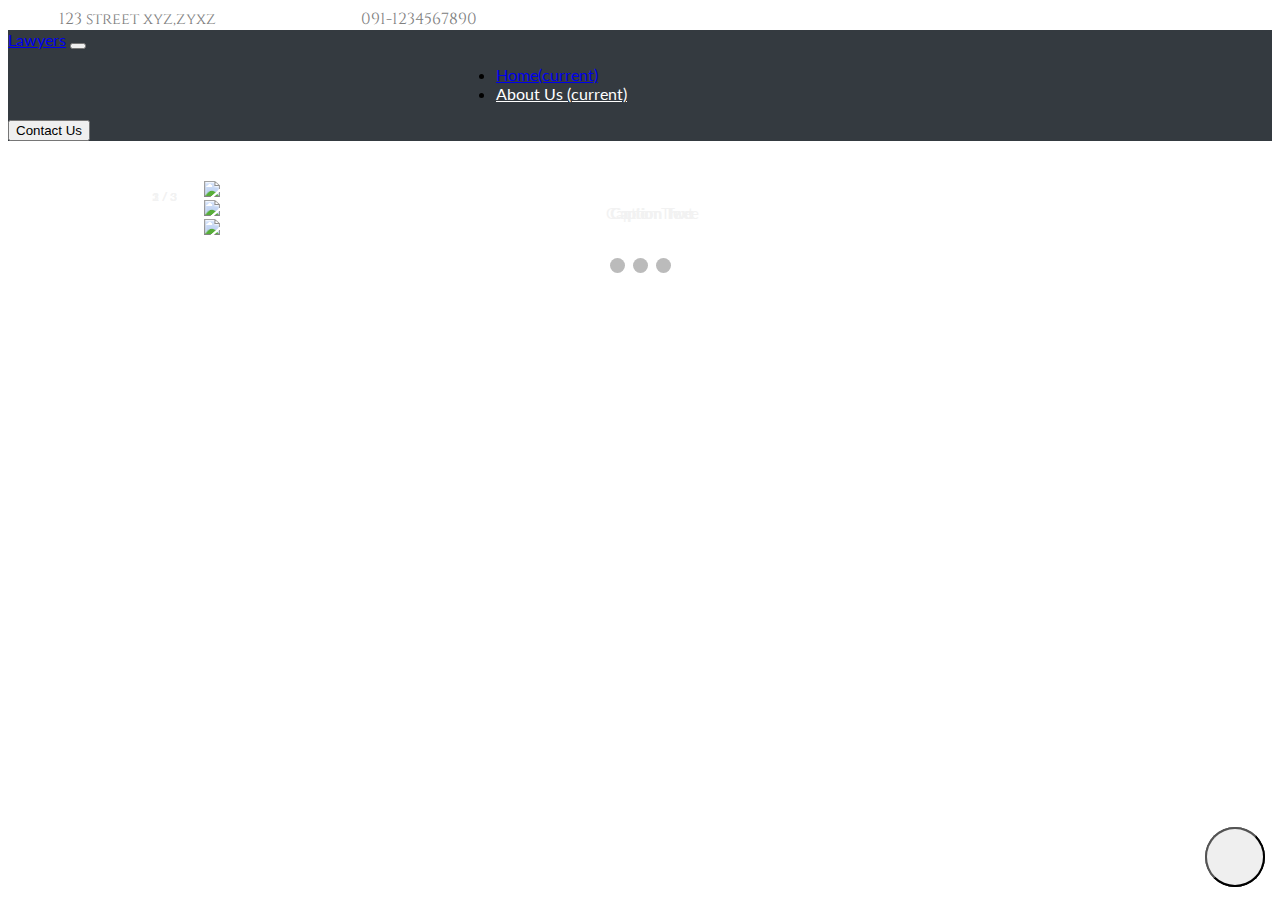
==== index.html @ 90db7076 "First Upload" ====
<!DOCTYPE html>
<html lang="en">
<head>
    <meta charset="UTF-8">
    <title>Document</title>
    <link rel="stylesheet" href="https://stackpath.bootstrapcdn.com/bootstrap/4.1.1/css/bootstrap.min.css" integrity="sha384-WskhaSGFgHYWDcbwN70/dfYBj47jz9qbsMId/iRN3ewGhXQFZCSftd1LZCfmhktB" crossorigin="anonymous">
    <link rel="stylesheet" href="https://use.fontawesome.com/releases/v5.0.13/css/all.css" integrity="sha384-DNOHZ68U8hZfKXOrtjWvjxusGo9WQnrNx2sqG0tfsghAvtVlRW3tvkXWZh58N9jp" crossorigin="anonymous">
    <link rel="stylesheet" href="CSS/style-navbar.css">
    <script src="https://code.jquery.com/jquery-3.3.1.slim.min.js" integrity="sha384-q8i/X+965DzO0rT7abK41JStQIAqVgRVzpbzo5smXKp4YfRvH+8abtTE1Pi6jizo" crossorigin="anonymous"></script>
    <script src="https://cdnjs.cloudflare.com/ajax/libs/popper.js/1.14.3/umd/popper.min.js" integrity="sha384-ZMP7rVo3mIykV+2+9J3UJ46jBk0WLaUAdn689aCwoqbBJiSnjAK/l8WvCWPIPm49" crossorigin="anonymous"></script>
    <script src="https://stackpath.bootstrapcdn.com/bootstrap/4.1.1/js/bootstrap.min.js" integrity="sha384-smHYKdLADwkXOn1EmN1qk/HfnUcbVRZyYmZ4qpPea6sjB/pTJ0euyQp0Mk8ck+5T" crossorigin="anonymous"></script>
<link href="https://fonts.googleapis.com/css?family=Cinzel:700|Lato" rel="stylesheet">

<link rel="stylesheet" href="CSS/style-homepage.css">
</head>
<body>
  <header> <div>
    <span>
        <i class="fas fa-map-marker-alt grey" style="margin-left: 3vw; margin-right: 1vw"></i><a href="#" class="head1" id="top">123 street xyz,zyxz</a>
    </span>
    <span>
        <i class="fas fa-phone grey" style="margin-left: 10vw; margin-right: 1vw"></i><a href="#" class="head1" style=" ">091-1234567890</a>
    </span>
</div>
   </header>
    <nav class="navbar navbar-expand-lg navbar-dark ">
  <a class="navbar-brand" href="#">Lawyers</a>
  <button class="navbar-toggler" type="button" data-toggle="collapse" data-target="#navbarSupportedContent" aria-controls="navbarSupportedContent" aria-expanded="false" aria-label="Toggle navigation">
    <span class="navbar-toggler-icon"></span>
  </button>

  <div class="collapse navbar-collapse" id="navbarSupportedContent">
    <ul class="navbar-nav mr-auto" id="u1" style="margin-left: 35vw;">
       <li class="nav-item">
        <a class="nav-link" href="#">Home<span class="sr-only">(current)</span></a>
      </li>
<div class="dropdown">
       <li class="nav-item">
         <a class="nav-link dropbtn" href="#">About Us <i class="fa fa-angle-down" style="font-size: 11px"></i> <span class="sr-only">(current)</span></a>
           <div class="dropdown-content ">
                <a href="#">Gallery</a>
                <a href="Our-Expertise.html">Our Expertise</a>
            </div>
      </li>
      </div>
      
    </ul>
    <form class="form-inline my-2 my-lg-0">
      
      <button class="btn btn-outline-light my-3 my-sm-3" type="submit">Contact Us</button>
    </form>
  </div>
</nav>
<button class="btn b1"><i class="fas fa-angle-up size"><a href="#top"></a></i></button>
<div id="hi">
    <!-- Slideshow container -->
<div class="slideshow-container">

  <!-- Full-width images with number and caption text -->
  <div class="mySlides fade">
    <div class="numbertext">1 / 3</div>
    <img src="img/css3-57b597e85f9b58b5c2b338de.png" style="width:15vw; padding-left:5vw">
    <div class="text">Caption Text</div>
  </div>

  <div class="mySlides fade">
    <div class="numbertext">2 / 3</div>
    <img src="img/600600p3764EDNmainbootstrap-social-logo.png" style="width:15vw; padding-left:5vw">
      <div class="text">Caption Two</div>
  </div>

  <div class="mySlides fade">
    <div class="numbertext">3 / 3</div>
    <img src="img/2000px-HTML5_logo_and_wordmark.svg.png" style="width:15vw; padding-left:5vw">
    <div class="text">Caption Three</div>
  </div>

  <!-- Next and previous buttons -->
  <a class="prev" onclick="plusSlides(-1)">&#10094;</a>
  <a class="next" onclick="plusSlides(1)">&#10095;</a>
</div>
<br>

<!-- The dots/circles -->
<div style="text-align:center">
  <span class="dot" onclick="currentSlide(1)"></span> 
  <span class="dot" onclick="currentSlide(2)"></span> 
  <span class="dot" onclick="currentSlide(3)"></span> 
</div>
</div>
 <div class="i3">
     <img src="" alt=""> 
 </div>
         <button class="btn b1"><i class="fas fa-angle-up size"><a href="#top"></a></i></button>


</body>
</html>
---- CSS/style-navbar.css ----
.dropbtn {
    color: white;
    border: none;
}

.dropdown {
    position: relative;
    display: inline-block;
}

.dropdown-content {
    display: none;
    position: absolute;
    background-color: #f1f1f1;
    min-width: 160px;
    box-shadow: 0px 8px 16px 0px rgba(0,0,0,0.2);
    z-index: 1;
    font-family: 'Lato', sans-serif;
}

.dropdown-content a {
    color: black;
    padding: 12px 16px;
    text-decoration: none;
    display: block;
   
}

.dropdown-content a:hover {background-color: #ddd}

.dropdown:hover .dropdown-content {
    display: block;
}

.head1{
    text-decoration: none; 
    color: grey;
}
.head1:hover{
    text-decoration: none;
    color: #343A40;
    
}
.grey{
    color: #343A40;
}
body{
    font-family: 'Lato', sans-serif;
}
header{
    font-family: 'Cinzel', sans-serif;
}
.b1{
    width: 60px;
    height: 60px;
    border-radius: 100%;
    position: fixed;
    bottom: 13px;
    right: 15px;
}
.size{
    font-size:  40px;
}
 .header {
 
  padding: 16px;
  color: white;
}
.mega{
    width: 50vw;
    position: absolute;
}
.navbar{
    background: #343A40;
}
.column{
    width: 13vw;
    margin-left: 35px;
    margin-top: 1vw;
    margin-bottom: 20px;
    margin-right: 1vw;
}
.row{
    margin-left: 5px;
}
---- CSS/style-homepage.css ----
/* Slideshow container */
.slideshow-container {
  max-width: 1000px;
  position: relative;
  margin: auto;
}

/* Hide the images by default */

/* Next & previous buttons */
.prev, .next {
  cursor: pointer;
  position: absolute;
  top: 50%;
  width: auto;
  margin-top: -22px;
  padding: 16px;
  color: white;
  font-weight: bold;
  font-size: 18px;
  transition: 0.6s ease;
  border-radius: 0 3px 3px 0;
}

/* Position the "next button" to the right */
.next {
  right: 0;
  border-radius: 3px 0 0 3px;
}

/* On hover, add a black background color with a little bit see-through */
.prev:hover, .next:hover {
  background-color: rgba(0,0,0,0.8);
}

/* Caption text */
.text {
  color: #f2f2f2;
  font-size: 15px;
  padding: 8px 12px;
  position: absolute;
  bottom: 8px;
  width: 100%;
  text-align: center;
}

/* Number text (1/3 etc) */
.numbertext {
  color: #f2f2f2;
  font-size: 12px;
  padding: 8px 12px;
  position: absolute;
  top: 0;
}

/* The dots/bullets/indicators */
.dot {
  cursor: pointer;
  height: 15px;
  width: 15px;
  margin: 0 2px;
  background-color: #bbb;
  border-radius: 50%;
  display: inline-block;
  transition: background-color 0.6s ease;
}

.active, .dot:hover {
  background-color: #717171;
}

/* Fading animation */
.fade {
  -webkit-animation-name: fade;
  -webkit-animation-duration: 1.5s;
  animation-name: fade;
  animation-duration: 1.5s;
}

@-webkit-keyframes fade {
  from {opacity: .4} 
  to {opacity: 1}
}

@keyframes fade {
  from {opacity: .4} 
  to {opacity: 1}
}
#hi{
    margin-top: 40px;
}
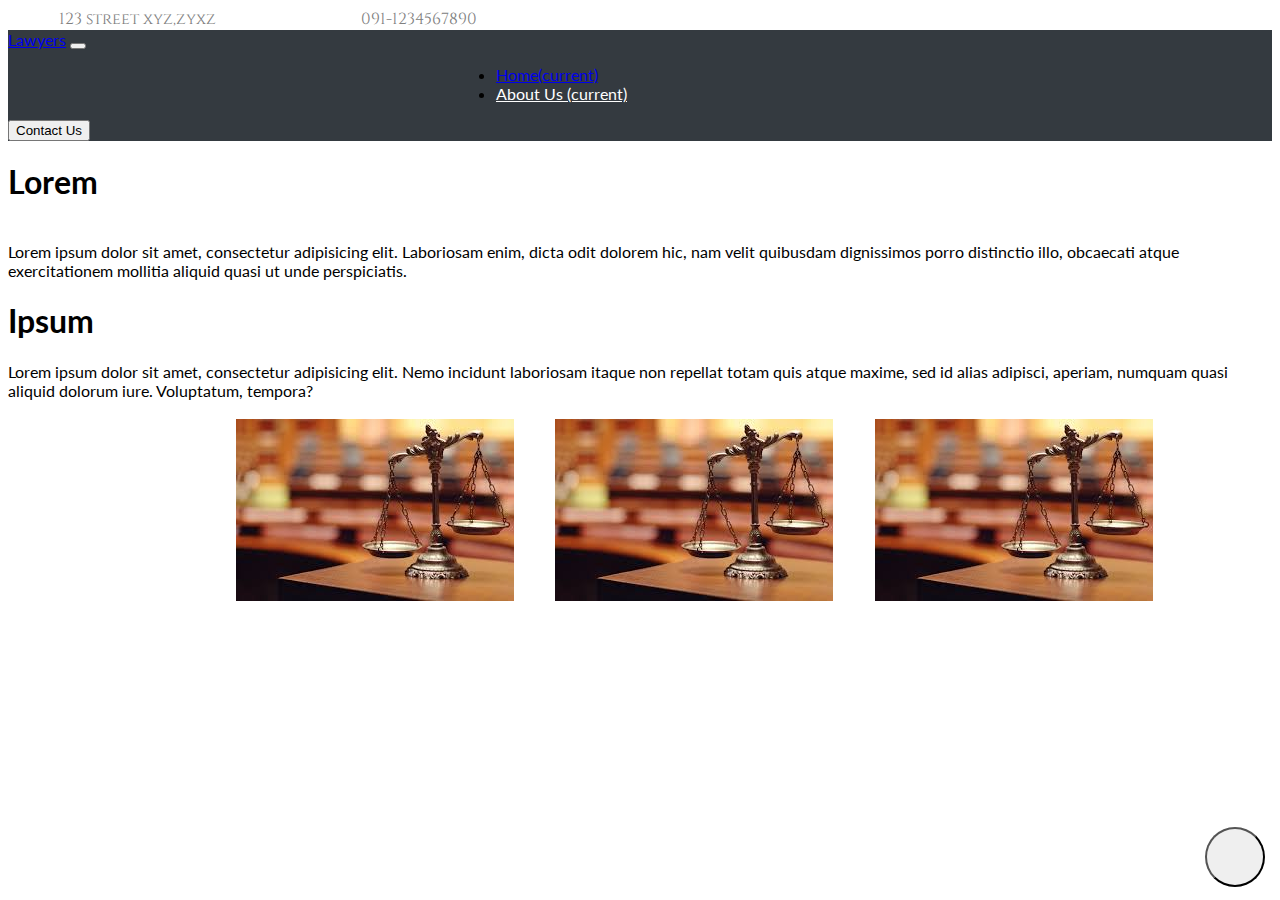
==== commit e9ccbb2e: "11th" ====
--- a/index.html
+++ b/index.html
@@ -12,6 +12,7 @@
 <link href="https://fonts.googleapis.com/css?family=Cinzel:700|Lato" rel="stylesheet">
 
 <link rel="stylesheet" href="CSS/style-homepage.css">
+<meta name="viewport" content="width=device-width, initial-scale=1.0">
 </head>
 <body>
   <header> <div>
@@ -52,46 +53,16 @@
   </div>
 </nav>
 <button class="btn b1"><i class="fas fa-angle-up size"><a href="#top"></a></i></button>
-<div id="hi">
-    <!-- Slideshow container -->
-<div class="slideshow-container">
+<h1>Lorem</h1>
+<br>
+Lorem ipsum dolor sit amet, consectetur adipisicing elit. Laboriosam enim, dicta odit dolorem hic, nam velit quibusdam dignissimos porro distinctio illo, obcaecati atque exercitationem mollitia aliquid quasi ut unde perspiciatis.
+<h1>Ipsum</h1>
+Lorem ipsum dolor sit amet, consectetur adipisicing elit. Nemo incidunt laboriosam itaque non repellat totam quis atque maxime, sed id alias adipisci, aperiam, numquam quasi aliquid dolorum iure. Voluptatum, tempora?
+<br><br>
+<a href=""><img src="200.jpg" alt="" style="margin-left: 18%; margin-right: 3%;"></a>
+<a href=""><img src="200.jpg" alt="" style="margin-right: 3%"></a>
+<a href=""><img src="200.jpg" alt=""></a>
 
-  <!-- Full-width images with number and caption text -->
-  <div class="mySlides fade">
-    <div class="numbertext">1 / 3</div>
-    <img src="img/css3-57b597e85f9b58b5c2b338de.png" style="width:15vw; padding-left:5vw">
-    <div class="text">Caption Text</div>
-  </div>
-
-  <div class="mySlides fade">
-    <div class="numbertext">2 / 3</div>
-    <img src="img/600600p3764EDNmainbootstrap-social-logo.png" style="width:15vw; padding-left:5vw">
-      <div class="text">Caption Two</div>
-  </div>
-
-  <div class="mySlides fade">
-    <div class="numbertext">3 / 3</div>
-    <img src="img/2000px-HTML5_logo_and_wordmark.svg.png" style="width:15vw; padding-left:5vw">
-    <div class="text">Caption Three</div>
-  </div>
-
-  <!-- Next and previous buttons -->
-  <a class="prev" onclick="plusSlides(-1)">&#10094;</a>
-  <a class="next" onclick="plusSlides(1)">&#10095;</a>
-</div>
-<br>
-
-<!-- The dots/circles -->
-<div style="text-align:center">
-  <span class="dot" onclick="currentSlide(1)"></span> 
-  <span class="dot" onclick="currentSlide(2)"></span> 
-  <span class="dot" onclick="currentSlide(3)"></span> 
-</div>
-</div>
- <div class="i3">
-     <img src="" alt=""> 
- </div>
-         <button class="btn b1"><i class="fas fa-angle-up size"><a href="#top"></a></i></button>
 
 
 </body>
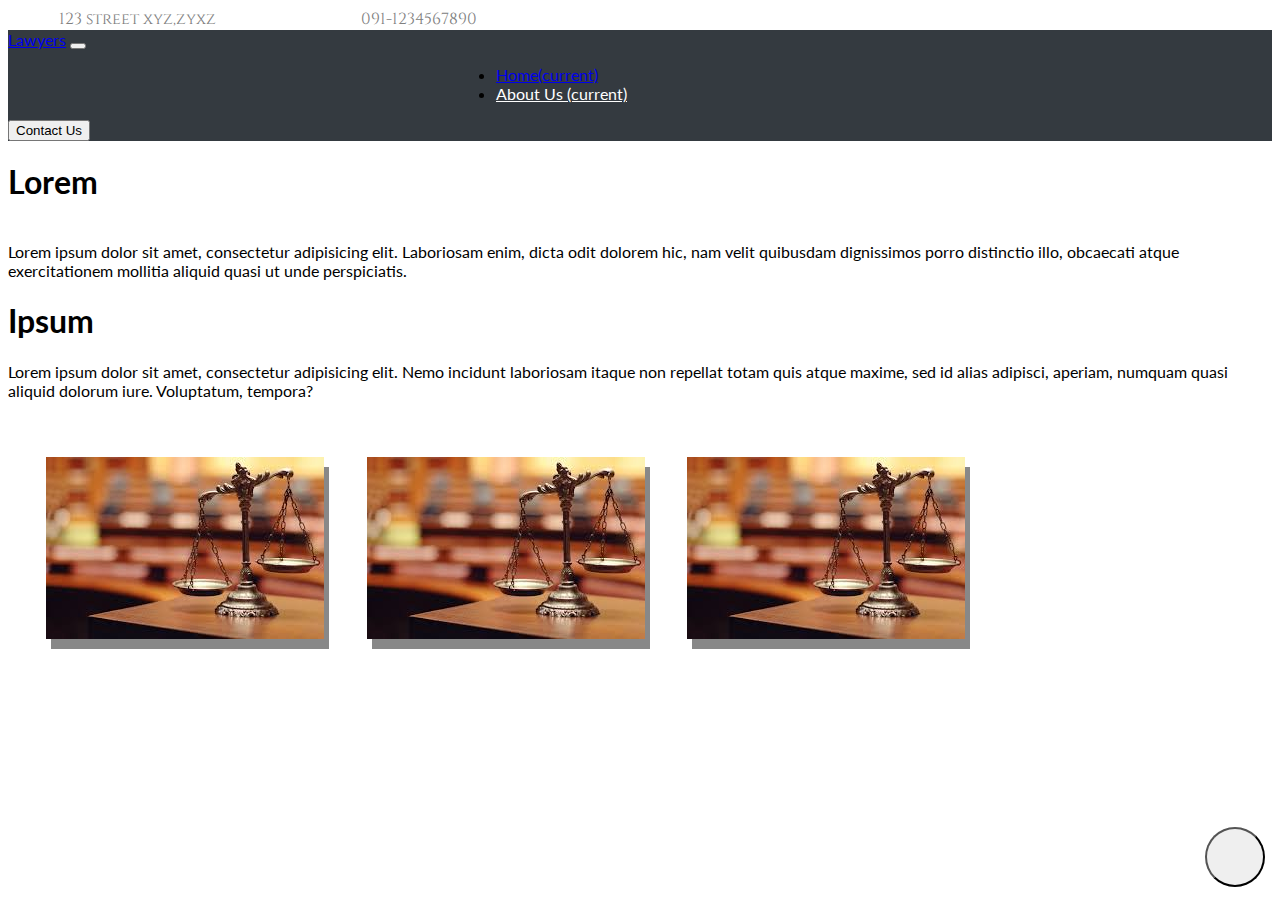
==== commit 6e58dcb2: "12th" ====
--- a/index.html
+++ b/index.html
@@ -14,6 +14,17 @@
 <link rel="stylesheet" href="CSS/style-homepage.css">
 <meta name="viewport" content="width=device-width, initial-scale=1.0">
 </head>
+<style>
+    @media only screen and (max-width: 1000px) {
+    body {
+        font-size: 30px;
+    }
+        [class*="col-"] {
+    width: 100%;
+            font-size: 30px;
+}
+    }
+    </style>
 <body>
   <header> <div>
     <span>
@@ -25,7 +36,7 @@
 </div>
    </header>
     <nav class="navbar navbar-expand-lg navbar-dark ">
-  <a class="navbar-brand" href="#">Lawyers</a>
+  <a class="navbar-brand" href="index.html">Lawyers</a>
   <button class="navbar-toggler" type="button" data-toggle="collapse" data-target="#navbarSupportedContent" aria-controls="navbarSupportedContent" aria-expanded="false" aria-label="Toggle navigation">
     <span class="navbar-toggler-icon"></span>
   </button>
@@ -59,9 +70,9 @@
 <h1>Ipsum</h1>
 Lorem ipsum dolor sit amet, consectetur adipisicing elit. Nemo incidunt laboriosam itaque non repellat totam quis atque maxime, sed id alias adipisci, aperiam, numquam quasi aliquid dolorum iure. Voluptatum, tempora?
 <br><br>
-<a href=""><img src="200.jpg" alt="" style="margin-left: 18%; margin-right: 3%;"></a>
-<a href=""><img src="200.jpg" alt="" style="margin-right: 3%"></a>
-<a href=""><img src="200.jpg" alt=""></a>
+<a href=""><img src="200.jpg" alt="" style="margin-left: 18vw; margin-right: 3vw;box-shadow: 5px 10px #888888;margin: 3vw;"></a>
+<a href=""><img src="200.jpg" alt="" style="margin-right: 3vw;box-shadow: 5px 10px #888888; margin-bottom: 3vw;"></a>
+<a href=""><img src="200.jpg" alt="" style="box-shadow: 5px 10px #888888; margin-bottom: 3vw;"></a>
 
 
 
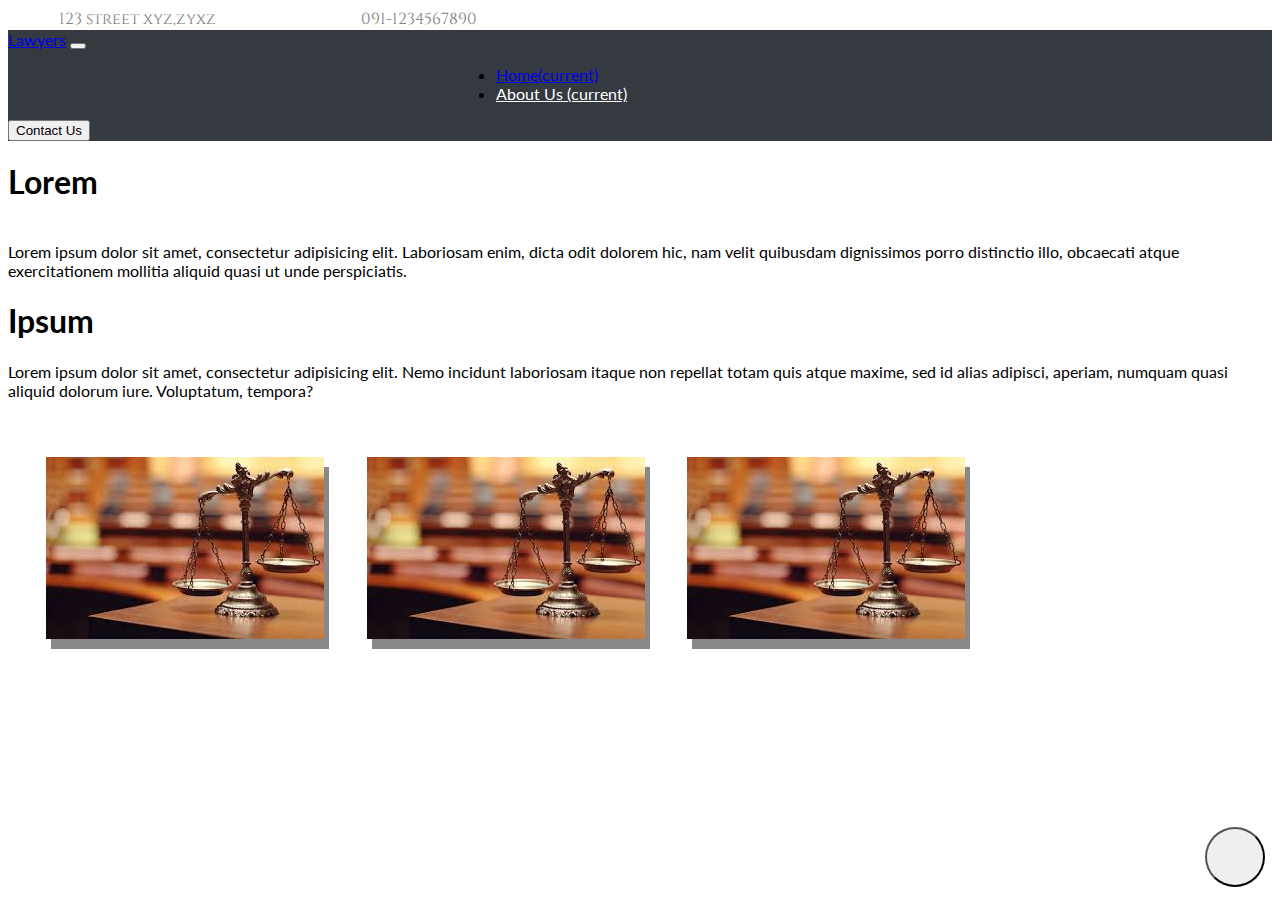
==== commit 9eb755d9: "13th" ====
--- a/index.html
+++ b/index.html
@@ -50,7 +50,7 @@
        <li class="nav-item">
          <a class="nav-link dropbtn" href="#">About Us <i class="fa fa-angle-down" style="font-size: 11px"></i> <span class="sr-only">(current)</span></a>
            <div class="dropdown-content ">
-                <a href="#">Gallery</a>
+                <a href="index-(3).html">Gallery</a>
                 <a href="Our-Expertise.html">Our Expertise</a>
             </div>
       </li>
